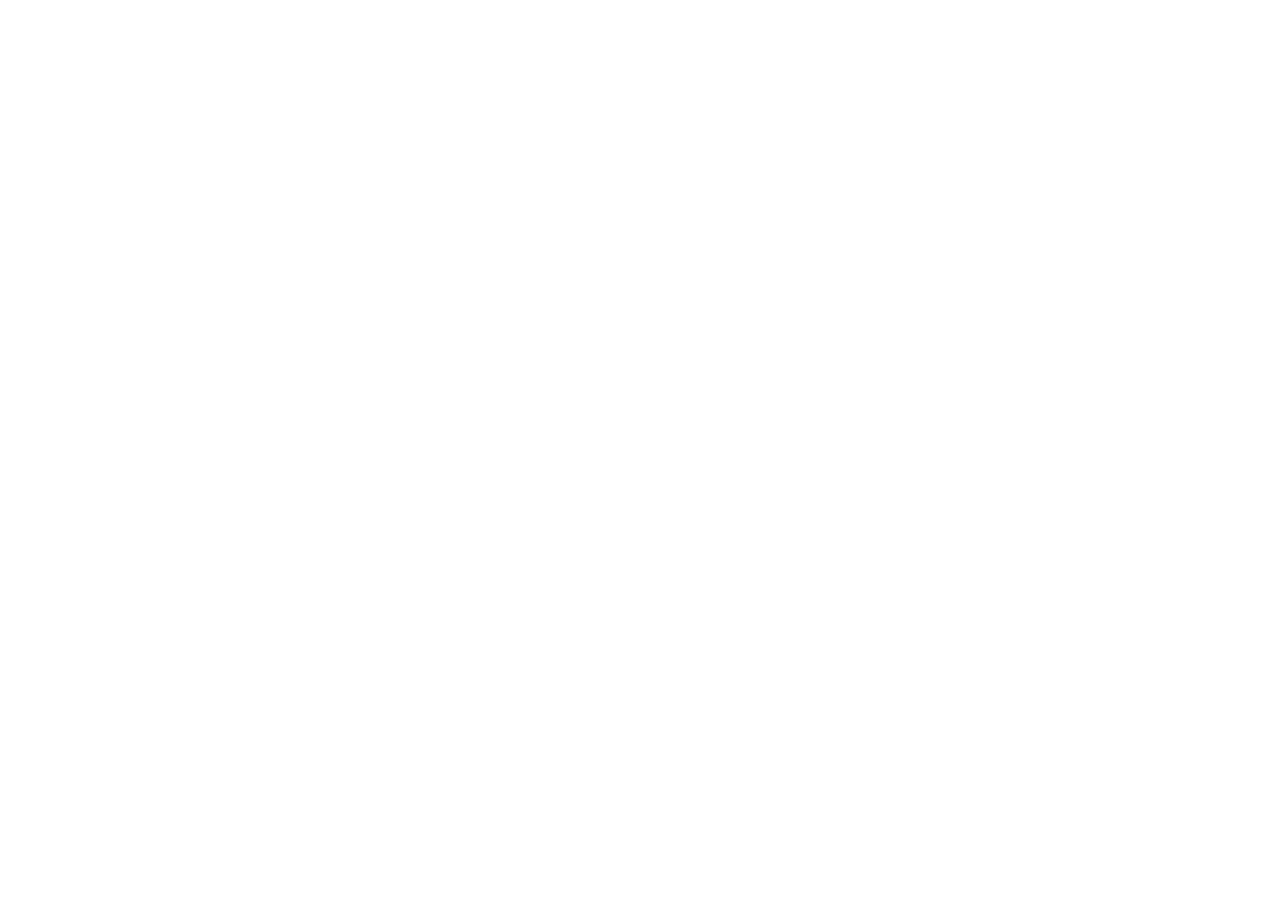
==== src/main/resources/templates/edit-pizza.html @ 0bf60c9b "Initial commit" ====
<!DOCTYPE html>
<html lang="ko">
<head>
    <meta charset="UTF-8">
    <meta name="viewport" content="width=device-width, initial-scale=1.0">
    <title>Title</title>
    <link rel="icon" href="/favicon.ico">
    <script src="https://code.jquery.com/jquery-3.7.1.min.js"></script>
</head>
<body>

</body>
</html>
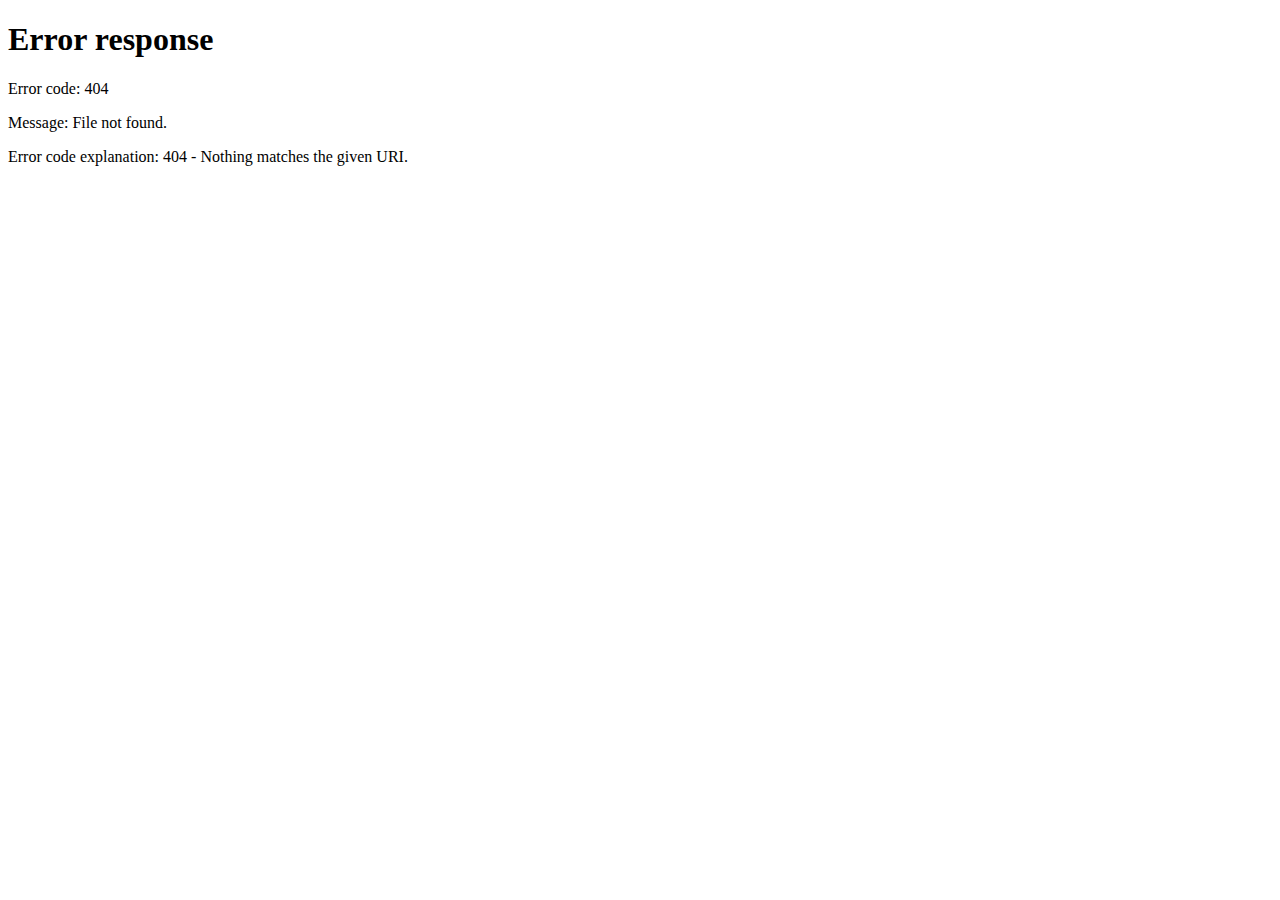
==== commit c5237c6b: "pizza api update" ====
--- a/src/main/resources/templates/edit-pizza.html
+++ b/src/main/resources/templates/edit-pizza.html
@@ -2,12 +2,111 @@
 <html lang="ko">
 <head>
     <meta charset="UTF-8">
-    <meta name="viewport" content="width=device-width, initial-scale=1.0">
-    <title>Title</title>
-    <link rel="icon" href="/favicon.ico">
+    <meta content="width=device-width, initial-scale=1.0" name="viewport">
+    <title>피자 수정하기</title>
+    <link href="/favicon.ico" rel="icon">
+    <link href="/css/pizza-style.css" rel="stylesheet">
     <script src="https://code.jquery.com/jquery-3.7.1.min.js"></script>
+
 </head>
 <body>
+<div class="container">
+    <h1>피자 수정하기</h1>
+    <!-- 이미지 미리보기 -->
+    <div class="image-preview">
+        <img id="pizza-img" src="/images/default-pizza.png">
+        <label for="pizza-image">이미지 변경하기</label>
+        <input type="file" id="pizza-image" accept="image/*"> <!--accept="image/*" 이미지 파일 이외에는 선택 불가 -->
+    </div>
+    <label for="pizza-name">메뉴 이름 : </label>
+    <input id="pizza-name" name="name" required type="text">
 
+    <label for="pizza-price">메뉴 가격 : </label>
+    <input id="pizza-price" name="price" required type="number">
+
+    <label for="pizza-description">메뉴 설명 : </label>
+    <textarea id="pizza-description" name="description" required></textarea>
+
+    <div class="button">
+        <button class="btn" id="editForm" type="button">수정완료</button>
+        <a class="btn" href="/pizzas">목록으로 돌아가기</a>
+        <a class="btn" id="editCancel">수정 취소하기</a>
+    </div>
+</div>
 </body>
+
+<script>
+    // 1. id값 가져오기
+    const params = new URLSearchParams(window.location.search);
+    const id = params.get("id");
+
+    // 2. 상세보기에 작성한 api 를 이용해서 input 태그 내 데이터 가져오기
+    $.ajax({
+        url: `/api/pizzas/${id}`,
+        method: "GET",
+        success: function (data) {
+            // text -> value 로 변경해서  input, textarea 태그 내에 DB에서 가져온 데이터로 기본값 작성하기
+            $("#pizza-name").val(data.name);
+            $("#pizza-description").val(data.description);
+            $("#pizza-price").val(data.price);
+
+            // 만약에 db에 기존 이미지가 존재한다면 default-pizza.png -> DB에 저장된 명칭 이미지로 변경
+            if (data.imagePath) {
+                $("#pizza-image").attr("src", data.imagePath);
+            }
+        },
+        error: function () {
+            alert("피자 정보를 가져올 수 없습니다.");
+            window.location.href = "/pizzas";
+        }
+    })
+
+    //3. 추가적으로 수정하기 버튼을 눌렀을 때 데이터를 수정하는 버튼 설정
+    $("#editForm").click(function () {
+        const name = $("#pizza-name").val();
+        const price = $("#pizza-price").val();
+        const description = $("#pizza-description").val();
+        const imagePath = $("#pizza-image")[0].files[0]; // 이미지와 같은 파일 배열 형태 맨 앞에 만들어진 이미지 선택해서 가져오기 설정
+
+        const formData = new FormData();
+        formData.append("name", name);
+        formData.append("price", price);
+        formData.append("description", description);
+        formData.append("imagePath", imagePath);
+        $.ajax({
+            url: `/api/pizzas/${id}`,
+            method: "PUT",
+            data: formData,
+            //data: JSON.stringify({"name": name, "price": price, "description": description}),
+            processData: false, // formData로 데이터를 알아서 설정한다음 controller에 보낼 것이기 때문에 processData / contentType false 처리
+            contentType: false, // 글자형식 전달 "application/json" -> 이미지 형식 포함해서 전달
+            success: function (data) {
+                alert("피자 정보가 성공적으로 수정되었습니다.");
+                window.location.href = `/pizzas/detail?id=${id}`; //상세보기 이동
+            },
+            error: function () {
+                alert("피자 수정에 실패했습니다.");
+            }
+        })
+    })
+
+    //4. 이전으로 돌아가기 버튼 설정
+    $("#editCancel").click(function () {
+        if (confirm("수정을 취소하시겠습니까? 변경사항이 저장되지 않습니다.")){
+            window.location.href = `/pizzas/detail?id=${id}`; //상세보기 이동
+        }
+    })
+
+    // 5. 이미지 미리보기 설정
+    $("#pizza-image").change(function (event) {
+        const file = event.target.files[0]; // 변화 = 이벤트 가 발생한 타겟 = 목표의 데이터를 가져오기
+        if (file) {
+            const reader = new FileReader(); //만약에 이벤트 감지되고, 감지된 데이터를 가져올 수 있을 때만 읽기모드 설정
+            reader.onload = function (e) {
+                $("#pizza-img").attr("src", e.target.result); // pizza-img src=경로 에 이벤트가 발생한 파일의 결과(=주소)를 넣어줌
+            };
+            reader.readAsDataURL(file); //URL 주소 데이터 읽어서 볼 수 있도록 설정
+        }
+    })
+</script>
 </html>